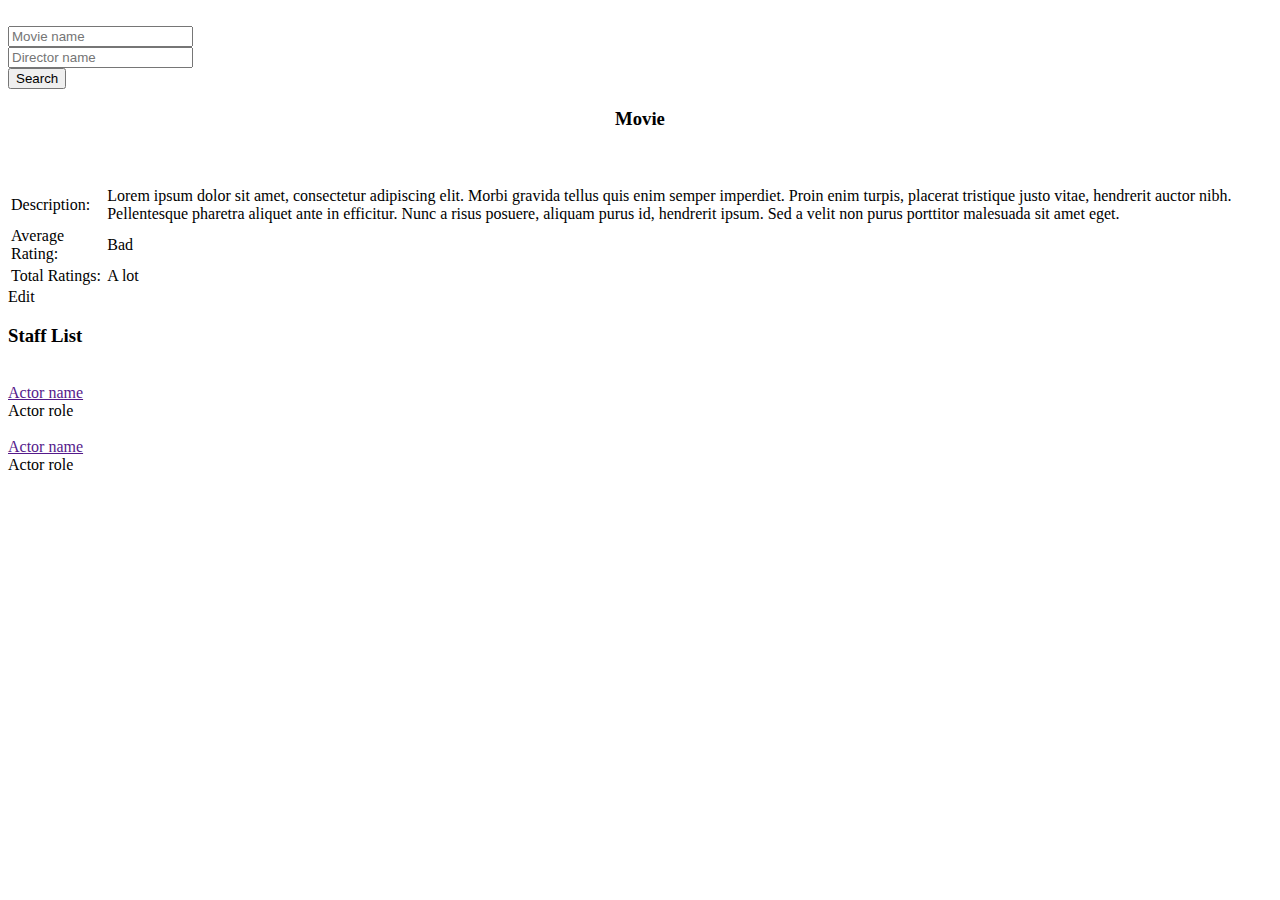
==== src/main/resources/templates/movie.html @ a3dfbed4 "movie pages, WIP" ====
<!DOCTYPE html SYSTEM "http://www.thymeleaf.org/dtd/xhtml1-strict-thymeleaf-spring4-4.dtd">
<html lang="en" xmlns="http://www.w3.org/1999/xhtml" xmlns:th="http://www.thymeleaf.org">
<head>
    <link rel="stylesheet" th:href="@{/css/thing.css}">
    <link rel="stylesheet" href="https://stackpath.bootstrapcdn.com/bootstrap/4.5.0/css/bootstrap.min.css"
          integrity="sha384-9aIt2nRpC12Uk9gS9baDl411NQApFmC26EwAOH8WgZl5MYYxFfc+NcPb1dKGj7Sk" crossorigin="anonymous">
    <script src="https://code.jquery.com/jquery-3.5.1.slim.min.js"
            integrity="sha384-DfXdz2htPH0lsSSs5nCTpuj/zy4C+OGpamoFVy38MVBnE+IbbVYUew+OrCXaRkfj"
            crossorigin="anonymous"></script>
    <script src="https://cdn.jsdelivr.net/npm/popper.js@1.16.0/dist/umd/popper.min.js"
            integrity="sha384-Q6E9RHvbIyZFJoft+2mJbHaEWldlvI9IOYy5n3zV9zzTtmI3UksdQRVvoxMfooAo"
            crossorigin="anonymous"></script>
    <script src="https://stackpath.bootstrapcdn.com/bootstrap/4.5.0/js/bootstrap.min.js"
            integrity="sha384-OgVRvuATP1z7JjHLkuOU7Xw704+h835Lr+6QL9UvYjZE3Ipu6Tp75j7Bh/kR0JKI"
            crossorigin="anonymous"></script>
    <meta charset="UTF-8">

    <title th:text="${movie.name}">Movie page</title>
</head>
<body>
<div class="container">
    <br/>
    <div class="row justify-content-center">
        <div class="col-12 col-md-10 col-lg-8">
            <form class="card card-sm" action="#" th:action="@{/index}" method="get">
                <div class="card-body row no-gutters align-items-center">
                    <!--end of col-->
                    <div class="col">
                        <input class="form-control form-control-lg form-control-borderless" type="search"
                               placeholder="Movie name" th:name="name">
                    </div>
                    <div class="col">
                        <input class="form-control form-control-lg form-control-borderless" type="search"
                               placeholder="Director name" th:name="dName">
                    </div>
                    <!--end of col-->
                    <div class="col-auto">
                        <button class="btn btn-lg btn-success" type="submit">Search</button>
                    </div>
                    <!--end of col-->
                </div>
            </form>
        </div>
        <!--end of col-->
    </div>
</div>
<center>
    <h3 th:text="${movie.name}">Movie</h3>
    <img th:src="@{'data:image/png;base64, '+${movie.poster}}" src="">
</center>
<br>
<table class="table">
    <tbody>
    <tr>
        <td>Description:</td>
        <td th:text="${movie.description}">Lorem ipsum dolor sit amet, consectetur adipiscing elit. Morbi gravida tellus quis enim semper imperdiet. Proin enim turpis, placerat tristique justo vitae, hendrerit auctor nibh. Pellentesque pharetra aliquet ante in efficitur. Nunc a risus posuere, aliquam purus id, hendrerit ipsum. Sed a velit non purus porttitor malesuada sit amet eget. </td>
    </tr>
    <tr>
        <td>Average Rating:</td>
        <td th:text="${movie.avgRating}">Bad</td>
    </tr>
    <tr>
        <td>Total Ratings:</td>
        <td th:text="${movie.totalRatings}">A lot</td>
    </tr>
    </tbody>
</table>
<a class="btn btn-lg btn-primary" type="button" th:href="@{'/movie/' + ${movie.id} + '/edit'}">Edit</a>



<section class="vantagens">
    <div class="container pt-5">
        <div class="row">
            <div class="col-md-12 text-center">
                <h3>Staff List</h3>
                <div class="row row-margin-bottom mt-5">
                        <div class="col-md-6 no-padding lib-item" data-category="view">
                            <div class="lib-panel">
                                <div class="row box-shadow w-100">
                                    <div class="col-md-6 image-row">
                                        <a href="" th:href="@{'/actors/'+${movie.director.id}}">
                                            <img th:src="@{'data:image/png;base64, '+${movie.director.photo}}" src="">
                                        </a>
                                    </div>
                                    <div class="col-md-6 card-text">
                                        <div class="lib-row lib-header text-left pl-5">
                                            <span class="blue"><a href="" th:text="${movie.director.name}" th:href="@{'/actors/'+${movie.director.id}}">Actor name</a></span>
                                            <div class="lib-header-seperator"></div>
                                        </div>
                                        <div class="lib-row lib-desc pl-5" th:text="${movie.director.role}">Actor role</div>
                                    </div>
                                </div>
                            </div>
                        </div>
                    <!--This is an object you want-->
                    <div th:each="actor: ${movie.actors}">
                        <div class="col-md-6 no-padding lib-item" data-category="view">
                            <div class="lib-panel">
                                <div class="row box-shadow w-100">
                                    <div class="col-md-6 image-row">
                                        <a href="" th:href="@{'/actors/'+${actor.id}}">
                                            <img th:src="@{'data:image/png;base64, '+${actor.photo}}" src="">
                                        </a>
                                    </div>
                                    <div class="col-md-6 card-text">
                                        <div class="lib-row lib-header text-left pl-5">
                                            <span class="blue"><a href="" th:text="${actor.name}" th:href="@{'/actors/'+${actor.id}}">Actor name</a></span>
                                            <div class="lib-header-seperator"></div>
                                        </div>
                                        <div class="lib-row lib-desc pl-5" th:text="${actor.role}">Actor role</div>
                                    </div>
                                </div>
                            </div>
                        </div>
                    </div>
                    <!--And it ends here-->
                </div>
            </div>
        </div>
    </div>
</section>


</body>
</html>
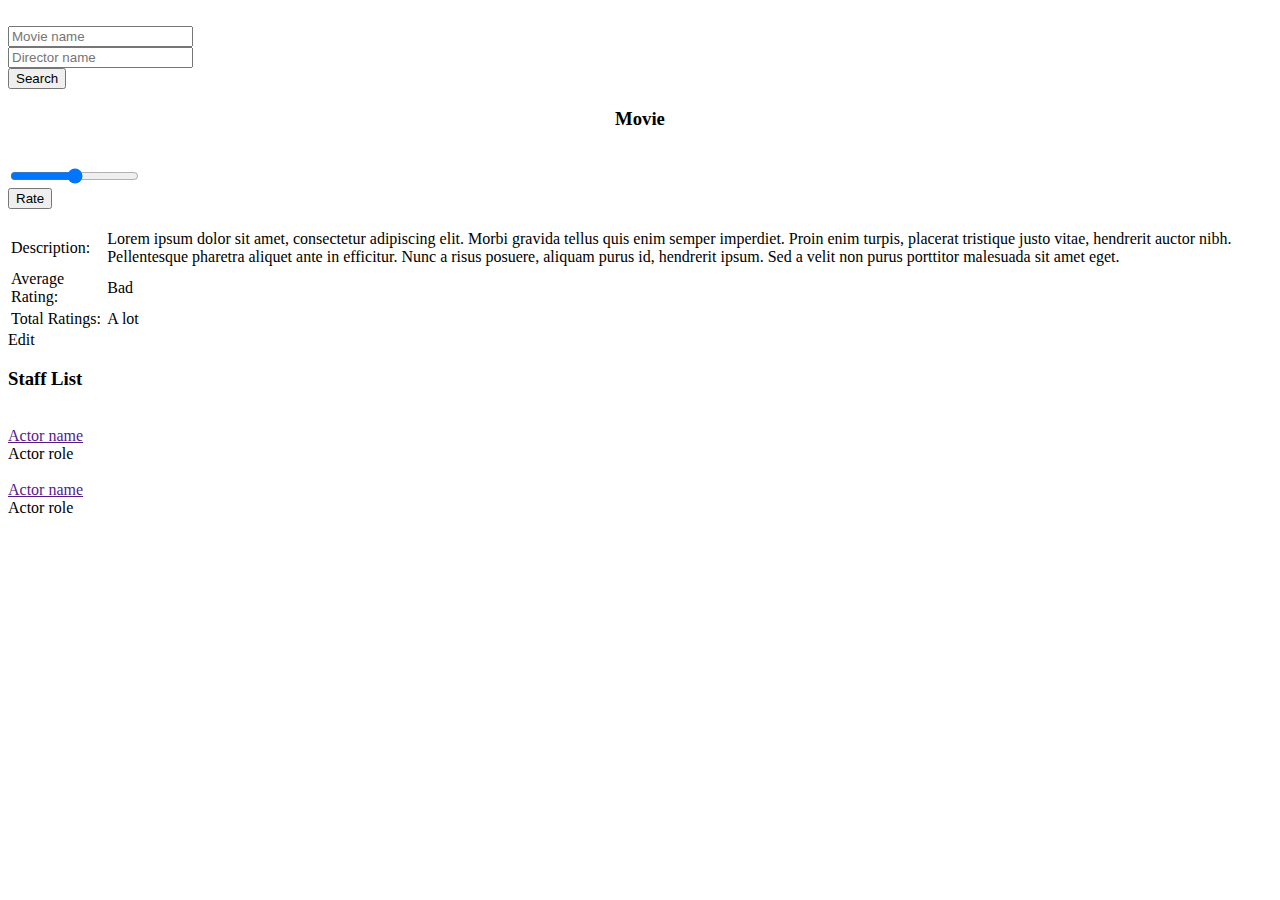
==== commit 391339c6: "finalize movies, person flow" ====
--- a/src/main/resources/templates/movie.html
+++ b/src/main/resources/templates/movie.html
@@ -48,12 +48,30 @@
     <h3 th:text="${movie.name}">Movie</h3>
     <img th:src="@{'data:image/png;base64, '+${movie.poster}}" src="">
 </center>
+<form class="card card-sm" action="#" th:action="@{'/movie/' + ${movie.id} + '/rate'}" method="post">
+    <div class="row justify-content-center">
+        <div class="col-12 col-md-10 col-lg-8">
+            <div class="col">
+                <input type="range" class="custom-range" min="0" max="10" step="1" id="customRange2" th:name="rating">
+            </div>
+            <!--end of col-->
+            <div class="col-auto">
+                <button class="btn btn-lg btn-success" type="submit">Rate</button>
+            </div>
+            <!--end of col-->
+        </div>
+    </div>
+</form>
 <br>
 <table class="table">
     <tbody>
     <tr>
         <td>Description:</td>
-        <td th:text="${movie.description}">Lorem ipsum dolor sit amet, consectetur adipiscing elit. Morbi gravida tellus quis enim semper imperdiet. Proin enim turpis, placerat tristique justo vitae, hendrerit auctor nibh. Pellentesque pharetra aliquet ante in efficitur. Nunc a risus posuere, aliquam purus id, hendrerit ipsum. Sed a velit non purus porttitor malesuada sit amet eget. </td>
+        <td th:text="${movie.description}">Lorem ipsum dolor sit amet, consectetur adipiscing elit. Morbi gravida tellus
+            quis enim semper imperdiet. Proin enim turpis, placerat tristique justo vitae, hendrerit auctor nibh.
+            Pellentesque pharetra aliquet ante in efficitur. Nunc a risus posuere, aliquam purus id, hendrerit ipsum.
+            Sed a velit non purus porttitor malesuada sit amet eget.
+        </td>
     </tr>
     <tr>
         <td>Average Rating:</td>
@@ -68,44 +86,44 @@
 <a class="btn btn-lg btn-primary" type="button" th:href="@{'/movie/' + ${movie.id} + '/edit'}">Edit</a>
 
 
-
 <section class="vantagens">
     <div class="container pt-5">
         <div class="row">
             <div class="col-md-12 text-center">
                 <h3>Staff List</h3>
                 <div class="row row-margin-bottom mt-5">
-                        <div class="col-md-6 no-padding lib-item" data-category="view">
+                    <div class="col-md-6 no-padding lib-item" data-category="view">
+                        <div class="lib-panel">
+                            <div class="row box-shadow w-100">
+                                <div class="col-md-6 image-row">
+                                    <a href="" th:href="@{'/person/'+${movie.director.id}}">
+                                        <img th:src="@{'data:image/png;base64, '+${movie.director.photo}}" src="">
+                                    </a>
+                                </div>
+                                <div class="col-md-6 card-text">
+                                    <div class="lib-row lib-header text-left pl-5">
+                                        <span class="blue"><a href="" th:text="${movie.director.name}"
+                                                              th:href="@{'/person/'+${movie.director.id}}">Actor name</a></span>
+                                        <div class="lib-header-seperator"></div>
+                                    </div>
+                                    <div class="lib-row lib-desc pl-5" th:text="${movie.director.role}">Actor role</div>
+                                </div>
+                            </div>
+                        </div>
+                    </div>
+                    <!--This is an object you want-->
+                        <div class="col-md-6 no-padding lib-item" data-category="view" th:each="actor: ${movie.actors}">
                             <div class="lib-panel">
                                 <div class="row box-shadow w-100">
                                     <div class="col-md-6 image-row">
-                                        <a href="" th:href="@{'/actors/'+${movie.director.id}}">
-                                            <img th:src="@{'data:image/png;base64, '+${movie.director.photo}}" src="">
-                                        </a>
-                                    </div>
-                                    <div class="col-md-6 card-text">
-                                        <div class="lib-row lib-header text-left pl-5">
-                                            <span class="blue"><a href="" th:text="${movie.director.name}" th:href="@{'/actors/'+${movie.director.id}}">Actor name</a></span>
-                                            <div class="lib-header-seperator"></div>
-                                        </div>
-                                        <div class="lib-row lib-desc pl-5" th:text="${movie.director.role}">Actor role</div>
-                                    </div>
-                                </div>
-                            </div>
-                        </div>
-                    <!--This is an object you want-->
-                    <div th:each="actor: ${movie.actors}">
-                        <div class="col-md-6 no-padding lib-item" data-category="view">
-                            <div class="lib-panel">
-                                <div class="row box-shadow w-100">
-                                    <div class="col-md-6 image-row">
-                                        <a href="" th:href="@{'/actors/'+${actor.id}}">
+                                        <a href="" th:href="@{'/person/'+${actor.id}}">
                                             <img th:src="@{'data:image/png;base64, '+${actor.photo}}" src="">
                                         </a>
                                     </div>
                                     <div class="col-md-6 card-text">
                                         <div class="lib-row lib-header text-left pl-5">
-                                            <span class="blue"><a href="" th:text="${actor.name}" th:href="@{'/actors/'+${actor.id}}">Actor name</a></span>
+                                            <span class="blue"><a href="" th:text="${actor.name}"
+                                                                  th:href="@{'/person/'+${actor.id}}">Actor name</a></span>
                                             <div class="lib-header-seperator"></div>
                                         </div>
                                         <div class="lib-row lib-desc pl-5" th:text="${actor.role}">Actor role</div>
@@ -113,7 +131,6 @@
                                 </div>
                             </div>
                         </div>
-                    </div>
                     <!--And it ends here-->
                 </div>
             </div>
